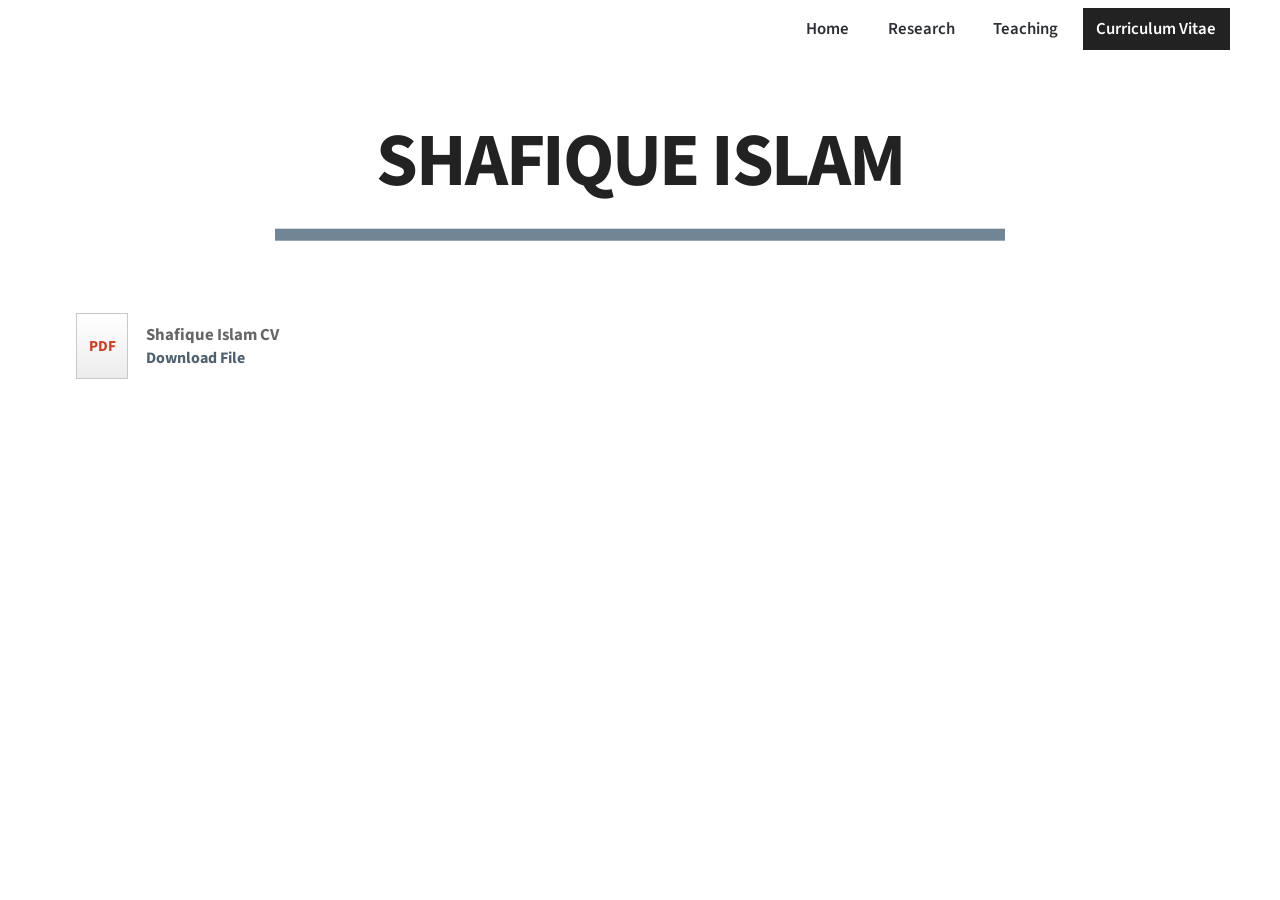
==== cv.html @ 47da01b8 "Restyle site with new homepage layout" ====
<!DOCTYPE html>
<html lang="en">
<head>
  <meta charset="UTF-8">
  <meta name="viewport" content="width=device-width, initial-scale=1.0">
  <title>Shafique Islam | CV</title>
  <meta
    name="description"
    content="Curriculum vitae of Shafique Islam."
  >
  <link rel="preconnect" href="https://fonts.googleapis.com">
  <link rel="preconnect" href="https://fonts.gstatic.com" crossorigin>
  <link
    href="https://fonts.googleapis.com/css2?family=Libre+Baskerville:wght@400;700&family=Source+Sans+3:wght@400;600;700&display=swap"
    rel="stylesheet"
  >
  <link rel="stylesheet" href="styles.css">
</head>
<body>
  <header class="masthead">
    <div class="masthead-inner">
      <nav class="top-nav" aria-label="Primary">
        <a href="index.html">Home</a>
        <a href="research.html">Research</a>
        <a href="teaching.html">Teaching</a>
        <a class="is-active" href="cv.html">Curriculum Vitae</a>
      </nav>
      <div class="hero-title hero-title-small">
        <p class="site-wordmark">Shafique Islam</p>
        <h1>Shafique Islam</h1>
        <div class="hero-rule"></div>
      </div>
    </div>
  </header>

  <div class="page-shell">
    <main class="site-main">
      <section class="panel cv-panel">
        <div class="cv-download">
          <div class="pdf-icon" aria-hidden="true">PDF</div>
          <div>
            <p class="cv-title">Shafique Islam CV</p>
            <a class="cv-link" href="Shafique_Islam_CV.pdf" target="_blank" rel="noopener noreferrer">Download File</a>
          </div>
        </div>
      </section>
    </main>
  </div>
</body>
</html>
---- styles.css ----
:root {
  --ink: #202225;
  --muted: #4e5868;
  --line: #d8dde5;
  --panel: #6f8393;
  --accent: #202225;
  --accent-soft: rgba(32, 34, 37, 0.08);
}

* {
  box-sizing: border-box;
}

html {
  scroll-behavior: smooth;
}

body {
  margin: 0;
  color: var(--ink);
  font-family: "Source Sans 3", sans-serif;
  background: #ffffff;
}

a {
  color: #ffffff;
  text-decoration: none;
}

a:hover {
  text-decoration: underline;
}

.masthead {
  min-height: 300px;
  background: #ffffff;
  border-bottom: 0;
}

.masthead-inner,
.page-shell {
  width: min(1180px, calc(100% - 3rem));
  margin: 0 auto;
}

.masthead-inner {
  position: relative;
  min-height: 300px;
  padding: 0.8rem 0 0;
}

.hero-title {
  position: absolute;
  left: 50%;
  top: 58%;
  transform: translate(-50%, -50%);
  text-align: center;
}

.hero-title-small {
  top: 58%;
}

.masthead h1 {
  margin: 0;
  color: #222222;
  font-family: "Source Sans 3", sans-serif;
  font-size: clamp(3.2rem, 7vw, 4.7rem);
  font-weight: 700;
  letter-spacing: -0.03em;
  text-transform: uppercase;
}

.site-wordmark {
  position: absolute;
  left: -420px;
  top: -126px;
  margin: 0;
  color: #202225;
  font-size: 0.95rem;
  font-weight: 700;
}

.hero-rule {
  width: min(58vw, 730px);
  height: 12px;
  margin: 0.85rem auto 0;
  background: #718594;
}

.top-nav {
  position: absolute;
  top: 0.5rem;
  right: 0;
  display: flex;
  gap: 0.7rem;
  align-items: center;
}

.page-shell {
  padding-bottom: 3rem;
}

.top-nav a {
  color: #2b2f33;
  font-size: 1.05rem;
  font-weight: 600;
  text-decoration: none;
  padding: 0.55rem 0.85rem;
}

.top-nav a:hover,
.top-nav a.is-active {
  color: #ffffff;
  background: #222222;
  text-decoration: none;
}

.site-main {
  padding-top: 0;
}

.panel {
  padding: 1.75rem 1.65rem 2rem;
}

.narrow-panel {
  max-width: 1040px;
}

.home-panel {
  display: grid;
  grid-template-columns: 430px 1fr;
  gap: 2.1rem;
  align-items: start;
  background: var(--panel);
  border: 0;
}

.home-copy h2 {
  margin: 0 0 0.5rem;
  color: #ffffff;
  font-size: 4rem;
  font-weight: 700;
  text-transform: uppercase;
  line-height: 1;
}

.home-copy p,
.research-entry p,
.section-intro,
.intro-text p {
  margin: 0 0 0.85rem;
  color: #ffffff;
  font-size: 1.02rem;
  line-height: 1.45;
}

.welcome-copy {
  padding-top: 0.8rem;
}

.welcome-copy p {
  max-width: 690px;
  font-size: 0.98rem;
}

.welcome-copy p + p {
  margin-top: 1.35rem;
}

.home-photo img {
  width: 100%;
  max-width: 430px;
  display: block;
  border: 0;
}

.divider {
  margin: 1.6rem 0 1.3rem;
  border: 0;
  border-top: 1px solid #dddddd;
}

.section-heading {
  margin: 0 0 1rem;
  color: #444444;
  font-size: 1.2rem;
  font-weight: 700;
  text-decoration: none;
}

.paper-title {
  font-weight: 700;
}

.paper-status {
  font-weight: 700;
}

.paper-link,
.cv-link {
  color: #4f6170;
  font-weight: 700;
}

.research-entry {
  margin-bottom: 1.85rem;
}

.research-entry ul {
  margin: 0.35rem 0 0 1.4rem;
  color: #444444;
}

.research-entry li {
  margin-bottom: 0.45rem;
  line-height: 1.5;
}

.cv-panel {
  max-width: 1040px;
  padding-top: 0.8rem;
}

.cv-download {
  display: flex;
  align-items: center;
  gap: 1.1rem;
  max-width: 420px;
}

.pdf-icon {
  width: 52px;
  height: 66px;
  display: grid;
  place-items: center;
  border: 1px solid #c8c8c8;
  background: linear-gradient(180deg, #ffffff, #ececec);
  color: #cf3c1f;
  font-size: 0.95rem;
  font-weight: 700;
}

.cv-title {
  margin: 0;
  color: #666666;
  font-size: 1.05rem;
  font-weight: 700;
}

@media (max-width: 900px) {
  .masthead {
    min-height: 220px;
  }

  .masthead-inner {
    min-height: 220px;
  }

  .home-panel {
    grid-template-columns: 1fr;
  }

  .home-photo img {
    max-width: 100%;
  }
}

@media (max-width: 640px) {
  .masthead {
    min-height: 200px;
  }

  .masthead-inner {
    min-height: 200px;
  }

  .top-nav {
    position: static;
    justify-content: flex-end;
    flex-wrap: wrap;
    margin-bottom: 1rem;
  }

  .hero-title,
  .hero-title-small {
    position: static;
    transform: none;
    text-align: left;
    padding-top: 1rem;
  }

  .site-wordmark {
    position: static;
    margin-bottom: 0.8rem;
  }

  .hero-rule {
    margin-left: 0;
  }
}
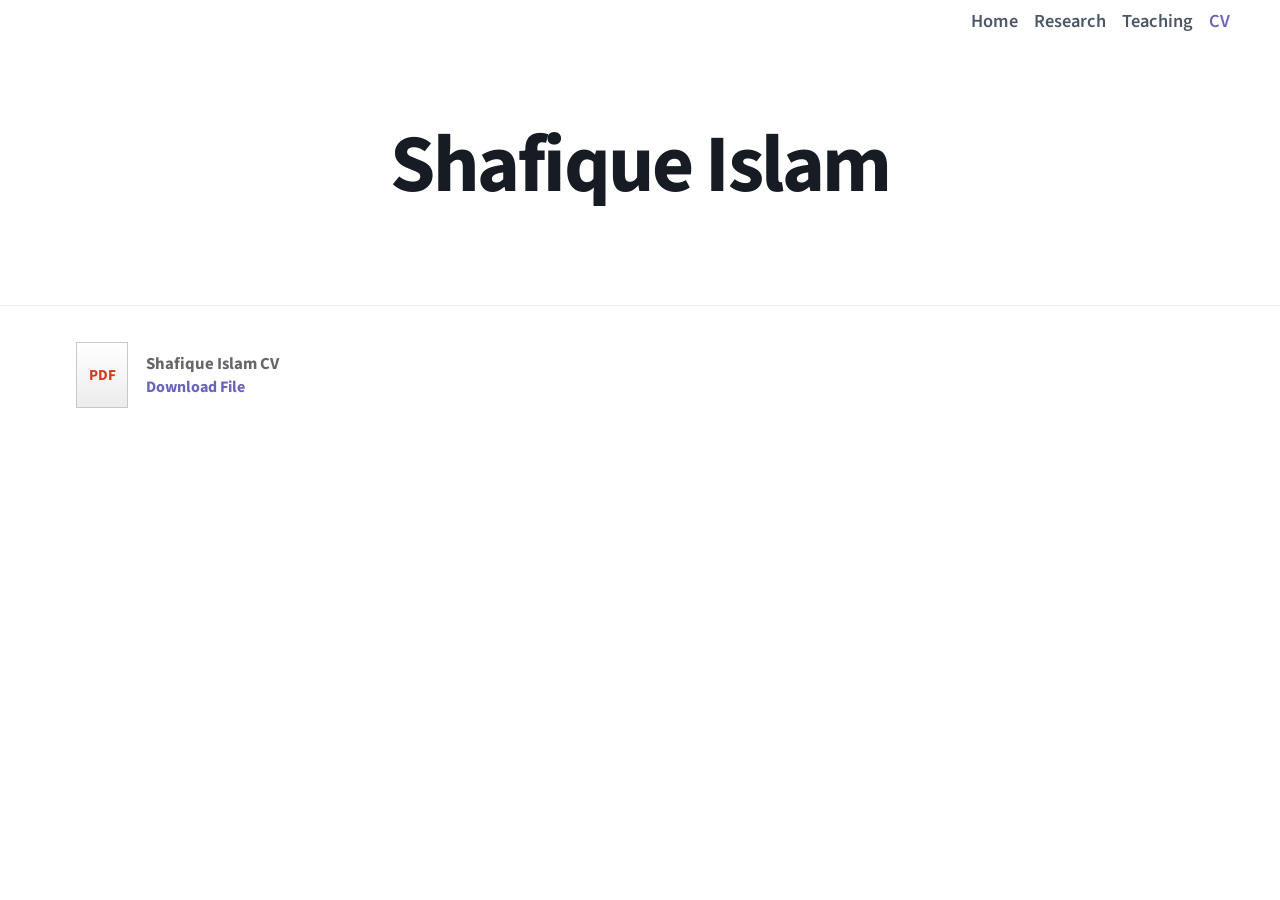
==== commit 0f79df76: "Refine homepage style" ====
--- a/cv.html
+++ b/cv.html
@@ -23,12 +23,10 @@
         <a href="index.html">Home</a>
         <a href="research.html">Research</a>
         <a href="teaching.html">Teaching</a>
-        <a class="is-active" href="cv.html">Curriculum Vitae</a>
+        <a class="is-active" href="cv.html">CV</a>
       </nav>
       <div class="hero-title hero-title-small">
-        <p class="site-wordmark">Shafique Islam</p>
         <h1>Shafique Islam</h1>
-        <div class="hero-rule"></div>
       </div>
     </div>
   </header>
--- a/styles.css
+++ b/styles.css
@@ -1,10 +1,10 @@
 :root {
-  --ink: #202225;
+  --ink: #1f2530;
   --muted: #4e5868;
   --line: #d8dde5;
-  --panel: #6f8393;
-  --accent: #202225;
-  --accent-soft: rgba(32, 34, 37, 0.08);
+  --panel: #eef4f4;
+  --accent: #6a63b6;
+  --accent-soft: rgba(106, 99, 182, 0.14);
 }
 
 * {
@@ -23,7 +23,7 @@
 }
 
 a {
-  color: #ffffff;
+  color: var(--accent);
   text-decoration: none;
 }
 
@@ -32,9 +32,9 @@
 }
 
 .masthead {
-  min-height: 300px;
+  min-height: 305px;
   background: #ffffff;
-  border-bottom: 0;
+  border-bottom: 1px solid #e7ecf0;
 }
 
 .masthead-inner,
@@ -45,47 +45,29 @@
 
 .masthead-inner {
   position: relative;
-  min-height: 300px;
+  min-height: 305px;
   padding: 0.8rem 0 0;
 }
 
 .hero-title {
   position: absolute;
   left: 50%;
-  top: 58%;
+  top: 48%;
   transform: translate(-50%, -50%);
   text-align: center;
 }
 
 .hero-title-small {
-  top: 58%;
+  top: 54%;
 }
 
 .masthead h1 {
   margin: 0;
-  color: #222222;
+  color: #171b23;
   font-family: "Source Sans 3", sans-serif;
-  font-size: clamp(3.2rem, 7vw, 4.7rem);
+  font-size: clamp(3.4rem, 7vw, 5.1rem);
   font-weight: 700;
   letter-spacing: -0.03em;
-  text-transform: uppercase;
-}
-
-.site-wordmark {
-  position: absolute;
-  left: -420px;
-  top: -126px;
-  margin: 0;
-  color: #202225;
-  font-size: 0.95rem;
-  font-weight: 700;
-}
-
-.hero-rule {
-  width: min(58vw, 730px);
-  height: 12px;
-  margin: 0.85rem auto 0;
-  background: #718594;
 }
 
 .top-nav {
@@ -93,7 +75,7 @@
   top: 0.5rem;
   right: 0;
   display: flex;
-  gap: 0.7rem;
+  gap: 1rem;
   align-items: center;
 }
 
@@ -102,26 +84,24 @@
 }
 
 .top-nav a {
-  color: #2b2f33;
-  font-size: 1.05rem;
+  color: #4d5667;
+  font-size: 1.15rem;
   font-weight: 600;
   text-decoration: none;
-  padding: 0.55rem 0.85rem;
+  padding: 0;
 }
 
 .top-nav a:hover,
 .top-nav a.is-active {
-  color: #ffffff;
-  background: #222222;
-  text-decoration: none;
+  color: var(--accent);
 }
 
 .site-main {
-  padding-top: 0;
+  padding-top: 1.45rem;
 }
 
 .panel {
-  padding: 1.75rem 1.65rem 2rem;
+  padding: 1.9rem 1.65rem 2rem;
 }
 
 .narrow-panel {
@@ -130,20 +110,19 @@
 
 .home-panel {
   display: grid;
-  grid-template-columns: 430px 1fr;
-  gap: 2.1rem;
+  grid-template-columns: 360px 1fr;
+  gap: 2rem;
   align-items: start;
   background: var(--panel);
-  border: 0;
+  border: 1px solid #e4ebed;
 }
 
 .home-copy h2 {
   margin: 0 0 0.5rem;
-  color: #ffffff;
-  font-size: 4rem;
+  color: #3b4350;
+  font-size: 1.95rem;
   font-weight: 700;
   text-transform: uppercase;
-  line-height: 1;
 }
 
 .home-copy p,
@@ -151,29 +130,29 @@
 .section-intro,
 .intro-text p {
   margin: 0 0 0.85rem;
-  color: #ffffff;
-  font-size: 1.02rem;
-  line-height: 1.45;
+  color: #444444;
+  font-size: 1.05rem;
+  line-height: 1.55;
 }
 
 .welcome-copy {
-  padding-top: 0.8rem;
+  padding-top: 0;
 }
 
 .welcome-copy p {
-  max-width: 690px;
-  font-size: 0.98rem;
+  max-width: none;
+  font-size: 1.05rem;
 }
 
 .welcome-copy p + p {
-  margin-top: 1.35rem;
+  margin-top: 0;
 }
 
 .home-photo img {
   width: 100%;
-  max-width: 430px;
+  max-width: 370px;
   display: block;
-  border: 0;
+  border: 1px solid #d7d7d7;
 }
 
 .divider {
@@ -187,7 +166,7 @@
   color: #444444;
   font-size: 1.2rem;
   font-weight: 700;
-  text-decoration: none;
+  text-decoration: underline;
 }
 
 .paper-title {
@@ -200,7 +179,7 @@
 
 .paper-link,
 .cv-link {
-  color: #4f6170;
+  color: var(--accent);
   font-weight: 700;
 }
 
@@ -251,11 +230,11 @@
 
 @media (max-width: 900px) {
   .masthead {
-    min-height: 220px;
+    min-height: 230px;
   }
 
   .masthead-inner {
-    min-height: 220px;
+    min-height: 230px;
   }
 
   .home-panel {
@@ -269,11 +248,11 @@
 
 @media (max-width: 640px) {
   .masthead {
-    min-height: 200px;
+    min-height: 190px;
   }
 
   .masthead-inner {
-    min-height: 200px;
+    min-height: 190px;
   }
 
   .top-nav {
@@ -290,13 +269,131 @@
     text-align: left;
     padding-top: 1rem;
   }
-
-  .site-wordmark {
+}
+
+body.home-landing .masthead {
+  min-height: 300px;
+  border-bottom: 0;
+}
+
+body.home-landing .masthead-inner {
+  min-height: 300px;
+}
+
+body.home-landing .top-nav {
+  gap: 0.7rem;
+}
+
+body.home-landing .top-nav a {
+  color: #2b2f33;
+  font-size: 1.05rem;
+  padding: 0.55rem 0.85rem;
+}
+
+body.home-landing .top-nav a:hover,
+body.home-landing .top-nav a.is-active {
+  color: #ffffff;
+  background: #222222;
+  text-decoration: none;
+}
+
+body.home-landing .hero-title {
+  top: 58%;
+}
+
+body.home-landing .masthead h1 {
+  color: #222222;
+  font-size: clamp(3.2rem, 7vw, 4.7rem);
+  text-transform: uppercase;
+}
+
+body.home-landing .site-wordmark {
+  position: absolute;
+  left: -420px;
+  top: -126px;
+  margin: 0;
+  color: #202225;
+  font-size: 0.95rem;
+  font-weight: 700;
+}
+
+body.home-landing .hero-rule {
+  width: min(58vw, 730px);
+  height: 12px;
+  margin: 0.85rem auto 0;
+  background: #718594;
+}
+
+body.home-landing .site-main {
+  padding-top: 0;
+}
+
+body.home-landing .panel {
+  padding: 1.75rem 1.65rem 2rem;
+}
+
+body.home-landing .home-panel {
+  grid-template-columns: 430px 1fr;
+  gap: 2.1rem;
+  background: #6f8393;
+  border: 0;
+}
+
+body.home-landing .home-copy h2 {
+  color: #ffffff;
+  font-size: 4rem;
+  line-height: 1;
+}
+
+body.home-landing .home-copy p {
+  color: #ffffff;
+  font-size: 1.02rem;
+  line-height: 1.45;
+}
+
+body.home-landing .welcome-copy {
+  padding-top: 0.8rem;
+}
+
+body.home-landing .welcome-copy p {
+  max-width: 690px;
+  font-size: 0.98rem;
+}
+
+body.home-landing .welcome-copy p + p {
+  margin-top: 1.35rem;
+}
+
+body.home-landing .home-photo img {
+  max-width: 430px;
+  border: 0;
+}
+
+@media (max-width: 900px) {
+  body.home-landing .masthead {
+    min-height: 220px;
+  }
+
+  body.home-landing .masthead-inner {
+    min-height: 220px;
+  }
+}
+
+@media (max-width: 640px) {
+  body.home-landing .masthead {
+    min-height: 200px;
+  }
+
+  body.home-landing .masthead-inner {
+    min-height: 200px;
+  }
+
+  body.home-landing .site-wordmark {
     position: static;
     margin-bottom: 0.8rem;
   }
 
-  .hero-rule {
+  body.home-landing .hero-rule {
     margin-left: 0;
   }
 }
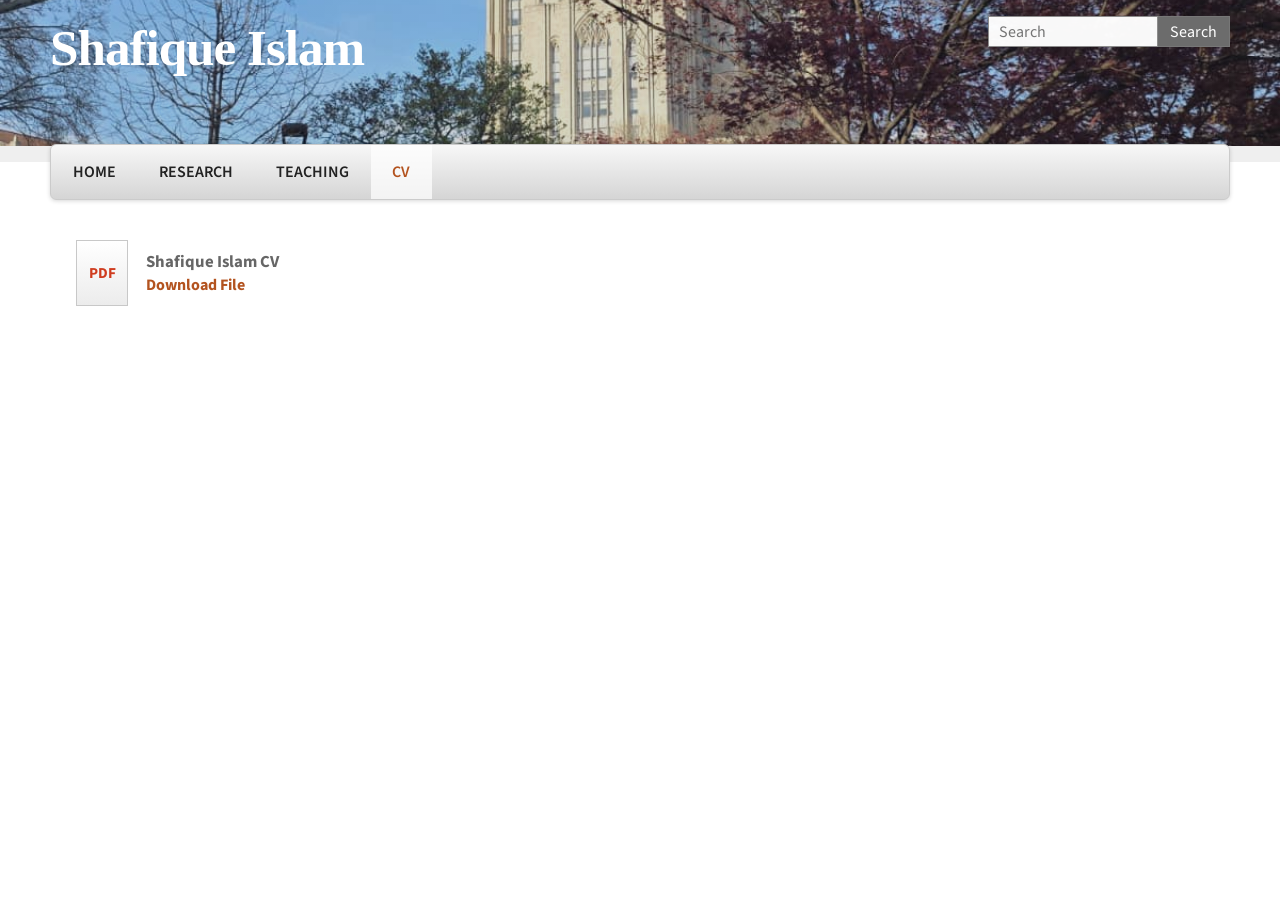
==== commit f9ccbca9: "Use shared cover banner and tab header" ====
--- a/cv.html
+++ b/cv.html
@@ -19,19 +19,22 @@
 <body>
   <header class="masthead">
     <div class="masthead-inner">
-      <nav class="top-nav" aria-label="Primary">
-        <a href="index.html">Home</a>
-        <a href="research.html">Research</a>
-        <a href="teaching.html">Teaching</a>
-        <a class="is-active" href="cv.html">CV</a>
-      </nav>
-      <div class="hero-title hero-title-small">
-        <h1>Shafique Islam</h1>
-      </div>
+      <h1>Shafique Islam</h1>
+      <form class="search-shell" action="research.html">
+        <input type="search" name="q" placeholder="Search">
+        <button type="submit" aria-label="Search">Search</button>
+      </form>
     </div>
   </header>
 
   <div class="page-shell">
+    <nav class="tabs" aria-label="Primary">
+      <a href="index.html">Home</a>
+      <a href="research.html">Research</a>
+      <a href="teaching.html">Teaching</a>
+      <a class="is-active" href="cv.html">CV</a>
+    </nav>
+
     <main class="site-main">
       <section class="panel cv-panel">
         <div class="cv-download">
--- a/styles.css
+++ b/styles.css
@@ -3,8 +3,7 @@
   --muted: #4e5868;
   --line: #d8dde5;
   --panel: #eef4f4;
-  --accent: #6a63b6;
-  --accent-soft: rgba(106, 99, 182, 0.14);
+  --accent: #b3531f;
 }
 
 * {
@@ -32,9 +31,11 @@
 }
 
 .masthead {
-  min-height: 305px;
-  background: #ffffff;
-  border-bottom: 1px solid #e7ecf0;
+  min-height: 146px;
+  background:
+    linear-gradient(rgba(70, 75, 96, 0.22), rgba(70, 75, 96, 0.22)),
+    url("cover%20Photo.jpeg") center/cover no-repeat;
+  border-bottom: 16px solid #efefef;
 }
 
 .masthead-inner,
@@ -44,60 +45,84 @@
 }
 
 .masthead-inner {
-  position: relative;
-  min-height: 305px;
-  padding: 0.8rem 0 0;
-}
-
-.hero-title {
-  position: absolute;
-  left: 50%;
-  top: 48%;
-  transform: translate(-50%, -50%);
-  text-align: center;
-}
-
-.hero-title-small {
-  top: 54%;
+  display: flex;
+  justify-content: space-between;
+  align-items: flex-start;
+  gap: 1.5rem;
+  min-height: 146px;
+  padding: 1rem 0 0;
 }
 
 .masthead h1 {
   margin: 0;
-  color: #171b23;
-  font-family: "Source Sans 3", sans-serif;
-  font-size: clamp(3.4rem, 7vw, 5.1rem);
-  font-weight: 700;
-  letter-spacing: -0.03em;
-}
-
-.top-nav {
-  position: absolute;
-  top: 0.5rem;
-  right: 0;
-  display: flex;
-  gap: 1rem;
+  color: #ffffff;
+  font-family: "Libre Baskerville", serif;
+  font-size: clamp(2.35rem, 5vw, 3.2rem);
+  font-weight: 700;
+  letter-spacing: -0.02em;
+  padding-top: 0.15rem;
+}
+
+.search-shell {
+  display: flex;
   align-items: center;
+  gap: 0;
+}
+
+.search-shell input {
+  width: 170px;
+  height: 31px;
+  padding: 0 10px;
+  border: 1px solid #8c8c8c;
+  background: rgba(255, 255, 255, 0.97);
+  font: inherit;
+}
+
+.search-shell button {
+  height: 31px;
+  padding: 0 12px;
+  border: 1px solid #777777;
+  border-left: 0;
+  background: #6c6c6c;
+  color: #ffffff;
+  font: inherit;
+  cursor: pointer;
 }
 
 .page-shell {
   padding-bottom: 3rem;
 }
 
-.top-nav a {
-  color: #4d5667;
-  font-size: 1.15rem;
+.tabs {
+  display: flex;
+  flex-wrap: wrap;
+  margin-top: -18px;
+  overflow: hidden;
+  border: 1px solid #cbcbcb;
+  border-radius: 6px;
+  background: linear-gradient(180deg, #f7f7f7, #d5d5d5);
+  box-shadow: 0 1px 4px rgba(0, 0, 0, 0.16);
+}
+
+.tabs a {
+  display: inline-block;
+  padding: 1rem 1.35rem;
+  color: #222222;
+  font-size: 1rem;
   font-weight: 600;
+  text-transform: uppercase;
   text-decoration: none;
-  padding: 0;
-}
-
-.top-nav a:hover,
-.top-nav a.is-active {
+}
+
+.tabs a:hover,
+.tabs a.is-active {
+  background: rgba(255, 255, 255, 0.72);
   color: var(--accent);
+  text-decoration: none;
 }
 
 .site-main {
-  padding-top: 1.45rem;
+  padding-top: 1.7rem;
 }
 
 .panel {
@@ -135,17 +160,8 @@
   line-height: 1.55;
 }
 
-.welcome-copy {
-  padding-top: 0;
-}
-
 .welcome-copy p {
   max-width: none;
-  font-size: 1.05rem;
-}
-
-.welcome-copy p + p {
-  margin-top: 0;
 }
 
 .home-photo img {
@@ -170,10 +186,12 @@
 }
 
 .paper-title {
+  color: #222222;
   font-weight: 700;
 }
 
 .paper-status {
+  color: #444444;
   font-weight: 700;
 }
 
@@ -185,6 +203,12 @@
 
 .research-entry {
   margin-bottom: 1.85rem;
+}
+
+.research-entry p,
+.research-entry span,
+.research-entry em {
+  color: #444444;
 }
 
 .research-entry ul {
@@ -230,11 +254,13 @@
 
 @media (max-width: 900px) {
   .masthead {
-    min-height: 230px;
+    min-height: 140px;
   }
 
   .masthead-inner {
-    min-height: 230px;
+    min-height: 140px;
+    flex-direction: column;
+    align-items: flex-start;
   }
 
   .home-panel {
@@ -248,152 +274,15 @@
 
 @media (max-width: 640px) {
   .masthead {
-    min-height: 190px;
+    min-height: 130px;
   }
 
   .masthead-inner {
-    min-height: 190px;
-  }
-
-  .top-nav {
-    position: static;
-    justify-content: flex-end;
-    flex-wrap: wrap;
-    margin-bottom: 1rem;
-  }
-
-  .hero-title,
-  .hero-title-small {
-    position: static;
-    transform: none;
-    text-align: left;
-    padding-top: 1rem;
-  }
-}
-
-body.home-landing .masthead {
-  min-height: 300px;
-  border-bottom: 0;
-}
-
-body.home-landing .masthead-inner {
-  min-height: 300px;
-}
-
-body.home-landing .top-nav {
-  gap: 0.7rem;
-}
-
-body.home-landing .top-nav a {
-  color: #2b2f33;
-  font-size: 1.05rem;
-  padding: 0.55rem 0.85rem;
-}
-
-body.home-landing .top-nav a:hover,
-body.home-landing .top-nav a.is-active {
-  color: #ffffff;
-  background: #222222;
-  text-decoration: none;
-}
-
-body.home-landing .hero-title {
-  top: 58%;
-}
-
-body.home-landing .masthead h1 {
-  color: #222222;
-  font-size: clamp(3.2rem, 7vw, 4.7rem);
-  text-transform: uppercase;
-}
-
-body.home-landing .site-wordmark {
-  position: absolute;
-  left: -420px;
-  top: -126px;
-  margin: 0;
-  color: #202225;
-  font-size: 0.95rem;
-  font-weight: 700;
-}
-
-body.home-landing .hero-rule {
-  width: min(58vw, 730px);
-  height: 12px;
-  margin: 0.85rem auto 0;
-  background: #718594;
-}
-
-body.home-landing .site-main {
-  padding-top: 0;
-}
-
-body.home-landing .panel {
-  padding: 1.75rem 1.65rem 2rem;
-}
-
-body.home-landing .home-panel {
-  grid-template-columns: 430px 1fr;
-  gap: 2.1rem;
-  background: #6f8393;
-  border: 0;
-}
-
-body.home-landing .home-copy h2 {
-  color: #ffffff;
-  font-size: 4rem;
-  line-height: 1;
-}
-
-body.home-landing .home-copy p {
-  color: #ffffff;
-  font-size: 1.02rem;
-  line-height: 1.45;
-}
-
-body.home-landing .welcome-copy {
-  padding-top: 0.8rem;
-}
-
-body.home-landing .welcome-copy p {
-  max-width: 690px;
-  font-size: 0.98rem;
-}
-
-body.home-landing .welcome-copy p + p {
-  margin-top: 1.35rem;
-}
-
-body.home-landing .home-photo img {
-  max-width: 430px;
-  border: 0;
-}
-
-@media (max-width: 900px) {
-  body.home-landing .masthead {
-    min-height: 220px;
-  }
-
-  body.home-landing .masthead-inner {
-    min-height: 220px;
-  }
-}
-
-@media (max-width: 640px) {
-  body.home-landing .masthead {
-    min-height: 200px;
-  }
-
-  body.home-landing .masthead-inner {
-    min-height: 200px;
-  }
-
-  body.home-landing .site-wordmark {
-    position: static;
-    margin-bottom: 0.8rem;
-  }
-
-  body.home-landing .hero-rule {
-    margin-left: 0;
-  }
-}
+    min-height: 130px;
+  }
+
+  .tabs a {
+    width: 100%;
+    border-top: 1px solid rgba(0, 0, 0, 0.08);
+  }
+}
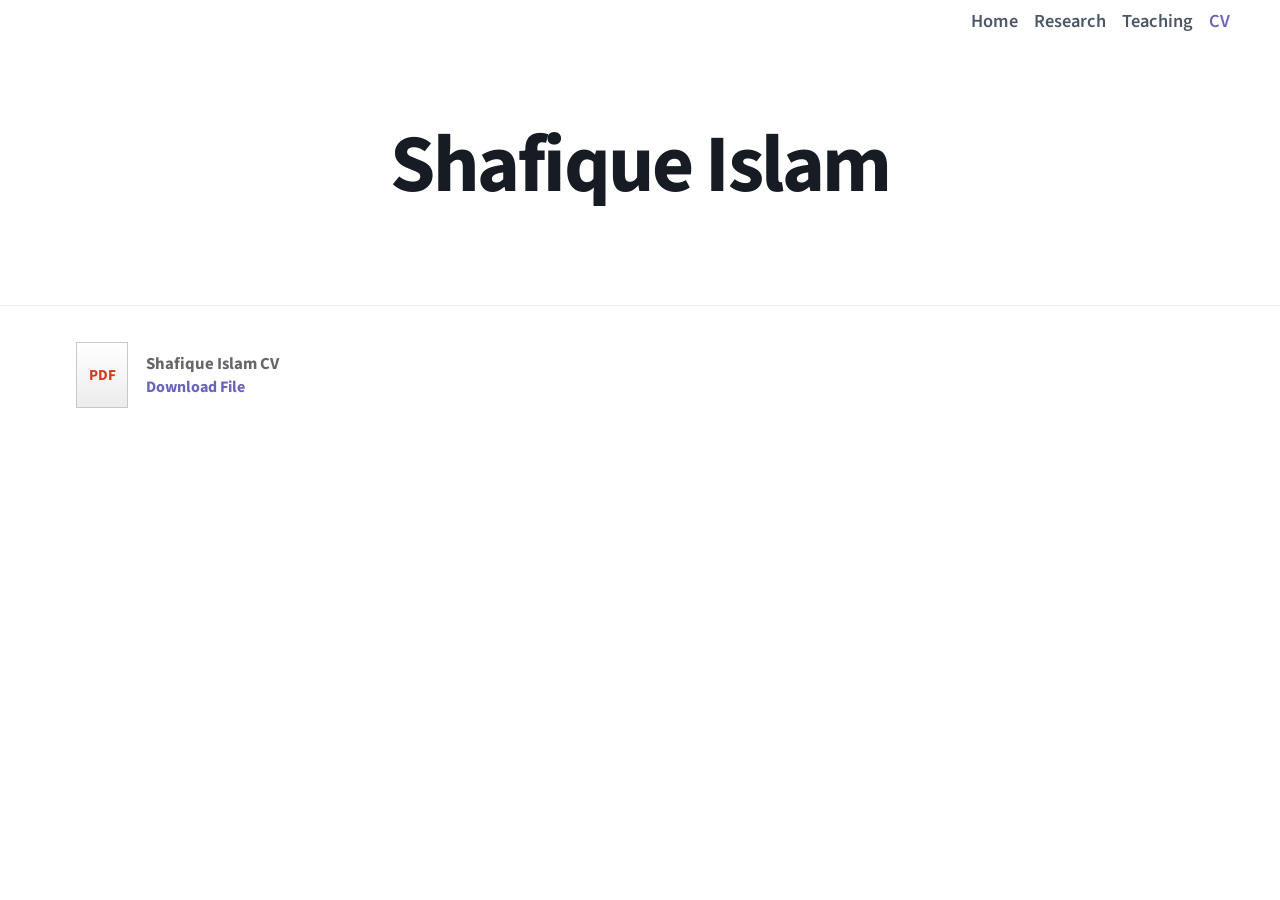
==== commit eb63e967: "Revert last header redesign" ====
--- a/cv.html
+++ b/cv.html
@@ -19,22 +19,19 @@
 <body>
   <header class="masthead">
     <div class="masthead-inner">
-      <h1>Shafique Islam</h1>
-      <form class="search-shell" action="research.html">
-        <input type="search" name="q" placeholder="Search">
-        <button type="submit" aria-label="Search">Search</button>
-      </form>
+      <nav class="top-nav" aria-label="Primary">
+        <a href="index.html">Home</a>
+        <a href="research.html">Research</a>
+        <a href="teaching.html">Teaching</a>
+        <a class="is-active" href="cv.html">CV</a>
+      </nav>
+      <div class="hero-title hero-title-small">
+        <h1>Shafique Islam</h1>
+      </div>
     </div>
   </header>
 
   <div class="page-shell">
-    <nav class="tabs" aria-label="Primary">
-      <a href="index.html">Home</a>
-      <a href="research.html">Research</a>
-      <a href="teaching.html">Teaching</a>
-      <a class="is-active" href="cv.html">CV</a>
-    </nav>
-
     <main class="site-main">
       <section class="panel cv-panel">
         <div class="cv-download">
--- a/styles.css
+++ b/styles.css
@@ -3,7 +3,8 @@
   --muted: #4e5868;
   --line: #d8dde5;
   --panel: #eef4f4;
-  --accent: #b3531f;
+  --accent: #6a63b6;
+  --accent-soft: rgba(106, 99, 182, 0.14);
 }
 
 * {
@@ -31,11 +32,9 @@
 }
 
 .masthead {
-  min-height: 146px;
-  background:
-    linear-gradient(rgba(70, 75, 96, 0.22), rgba(70, 75, 96, 0.22)),
-    url("cover%20Photo.jpeg") center/cover no-repeat;
-  border-bottom: 16px solid #efefef;
+  min-height: 305px;
+  background: #ffffff;
+  border-bottom: 1px solid #e7ecf0;
 }
 
 .masthead-inner,
@@ -45,84 +44,60 @@
 }
 
 .masthead-inner {
-  display: flex;
-  justify-content: space-between;
-  align-items: flex-start;
-  gap: 1.5rem;
-  min-height: 146px;
-  padding: 1rem 0 0;
+  position: relative;
+  min-height: 305px;
+  padding: 0.8rem 0 0;
+}
+
+.hero-title {
+  position: absolute;
+  left: 50%;
+  top: 48%;
+  transform: translate(-50%, -50%);
+  text-align: center;
+}
+
+.hero-title-small {
+  top: 54%;
 }
 
 .masthead h1 {
   margin: 0;
-  color: #ffffff;
-  font-family: "Libre Baskerville", serif;
-  font-size: clamp(2.35rem, 5vw, 3.2rem);
-  font-weight: 700;
-  letter-spacing: -0.02em;
-  padding-top: 0.15rem;
-}
-
-.search-shell {
+  color: #171b23;
+  font-family: "Source Sans 3", sans-serif;
+  font-size: clamp(3.4rem, 7vw, 5.1rem);
+  font-weight: 700;
+  letter-spacing: -0.03em;
+}
+
+.top-nav {
+  position: absolute;
+  top: 0.5rem;
+  right: 0;
   display: flex;
+  gap: 1rem;
   align-items: center;
-  gap: 0;
-}
-
-.search-shell input {
-  width: 170px;
-  height: 31px;
-  padding: 0 10px;
-  border: 1px solid #8c8c8c;
-  background: rgba(255, 255, 255, 0.97);
-  font: inherit;
-}
-
-.search-shell button {
-  height: 31px;
-  padding: 0 12px;
-  border: 1px solid #777777;
-  border-left: 0;
-  background: #6c6c6c;
-  color: #ffffff;
-  font: inherit;
-  cursor: pointer;
 }
 
 .page-shell {
   padding-bottom: 3rem;
 }
 
-.tabs {
-  display: flex;
-  flex-wrap: wrap;
-  margin-top: -18px;
-  overflow: hidden;
-  border: 1px solid #cbcbcb;
-  border-radius: 6px;
-  background: linear-gradient(180deg, #f7f7f7, #d5d5d5);
-  box-shadow: 0 1px 4px rgba(0, 0, 0, 0.16);
-}
-
-.tabs a {
-  display: inline-block;
-  padding: 1rem 1.35rem;
-  color: #222222;
-  font-size: 1rem;
+.top-nav a {
+  color: #4d5667;
+  font-size: 1.15rem;
   font-weight: 600;
-  text-transform: uppercase;
   text-decoration: none;
-}
-
-.tabs a:hover,
-.tabs a.is-active {
-  background: rgba(255, 255, 255, 0.72);
+  padding: 0;
+}
+
+.top-nav a:hover,
+.top-nav a.is-active {
   color: var(--accent);
-  text-decoration: none;
 }
 
 .site-main {
-  padding-top: 1.7rem;
+  padding-top: 1.45rem;
 }
 
 .panel {
@@ -160,8 +135,17 @@
   line-height: 1.55;
 }
 
+.welcome-copy {
+  padding-top: 0;
+}
+
 .welcome-copy p {
   max-width: none;
+  font-size: 1.05rem;
+}
+
+.welcome-copy p + p {
+  margin-top: 0;
 }
 
 .home-photo img {
@@ -254,13 +238,11 @@
 
 @media (max-width: 900px) {
   .masthead {
-    min-height: 140px;
+    min-height: 230px;
   }
 
   .masthead-inner {
-    min-height: 140px;
-    flex-direction: column;
-    align-items: flex-start;
+    min-height: 230px;
   }
 
   .home-panel {
@@ -274,15 +256,165 @@
 
 @media (max-width: 640px) {
   .masthead {
-    min-height: 130px;
+    min-height: 190px;
   }
 
   .masthead-inner {
-    min-height: 130px;
-  }
-
-  .tabs a {
-    width: 100%;
-    border-top: 1px solid rgba(0, 0, 0, 0.08);
-  }
-}
+    min-height: 190px;
+  }
+
+  .top-nav {
+    position: static;
+    justify-content: flex-end;
+    flex-wrap: wrap;
+    margin-bottom: 1rem;
+  }
+
+  .hero-title,
+  .hero-title-small {
+    position: static;
+    transform: none;
+    text-align: left;
+    padding-top: 1rem;
+  }
+}
+
+body.home-landing .masthead {
+  min-height: 300px;
+  border-bottom: 0;
+  background:
+    linear-gradient(rgba(19, 22, 28, 0.34), rgba(19, 22, 28, 0.34)),
+    url("WhatsApp%20Image%202026-04-16%20at%2015.22.54.jpeg") center/cover no-repeat;
+}
+
+body.home-landing .masthead-inner {
+  min-height: 300px;
+}
+
+body.home-landing .top-nav {
+  gap: 0.7rem;
+}
+
+body.home-landing .top-nav a {
+  color: #2b2f33;
+  font-size: 1.05rem;
+  padding: 0.55rem 0.85rem;
+}
+
+body.home-landing .top-nav a:hover,
+body.home-landing .top-nav a.is-active {
+  color: #ffffff;
+  background: #222222;
+  text-decoration: none;
+}
+
+body.home-landing .hero-title {
+  top: 58%;
+}
+
+body.home-landing .masthead h1 {
+  color: #222222;
+  font-size: clamp(3.2rem, 7vw, 4.7rem);
+  text-transform: uppercase;
+}
+
+body.home-landing .site-wordmark {
+  position: absolute;
+  left: -420px;
+  top: -126px;
+  margin: 0;
+  color: #202225;
+  font-size: 0.95rem;
+  font-weight: 700;
+}
+
+body.home-landing .hero-rule {
+  width: min(58vw, 730px);
+  height: 6px;
+  margin: 0.85rem auto 0;
+  background: rgba(157, 214, 255, 0.95);
+  border-radius: 999px;
+}
+
+body.home-landing .site-main {
+  padding-top: 0;
+}
+
+body.home-landing .panel {
+  padding: 1.75rem 1.65rem 2rem;
+}
+
+body.home-landing .home-panel {
+  grid-template-columns: 430px 1fr;
+  gap: 2.1rem;
+  background: #6f8393;
+  border: 0;
+}
+
+body.home-landing .home-copy h2 {
+  color: #ffffff;
+  font-size: 4rem;
+  line-height: 1;
+}
+
+body.home-landing .home-copy p {
+  color: #ffffff;
+  font-size: 1.02rem;
+  line-height: 1.45;
+}
+
+body.home-landing .welcome-copy a {
+  color: #c7a6ff;
+  font-weight: 700;
+}
+
+body.home-landing .welcome-copy a:hover {
+  color: #f0c6ff;
+}
+
+body.home-landing .welcome-copy {
+  padding-top: 0.8rem;
+}
+
+body.home-landing .welcome-copy p {
+  max-width: 690px;
+  font-size: 0.98rem;
+}
+
+body.home-landing .welcome-copy p + p {
+  margin-top: 1.35rem;
+}
+
+body.home-landing .home-photo img {
+  max-width: 430px;
+  border: 0;
+}
+
+@media (max-width: 900px) {
+  body.home-landing .masthead {
+    min-height: 220px;
+  }
+
+  body.home-landing .masthead-inner {
+    min-height: 220px;
+  }
+}
+
+@media (max-width: 640px) {
+  body.home-landing .masthead {
+    min-height: 200px;
+  }
+
+  body.home-landing .masthead-inner {
+    min-height: 200px;
+  }
+
+  body.home-landing .site-wordmark {
+    position: static;
+    margin-bottom: 0.8rem;
+  }
+
+  body.home-landing .hero-rule {
+    margin-left: 0;
+  }
+}
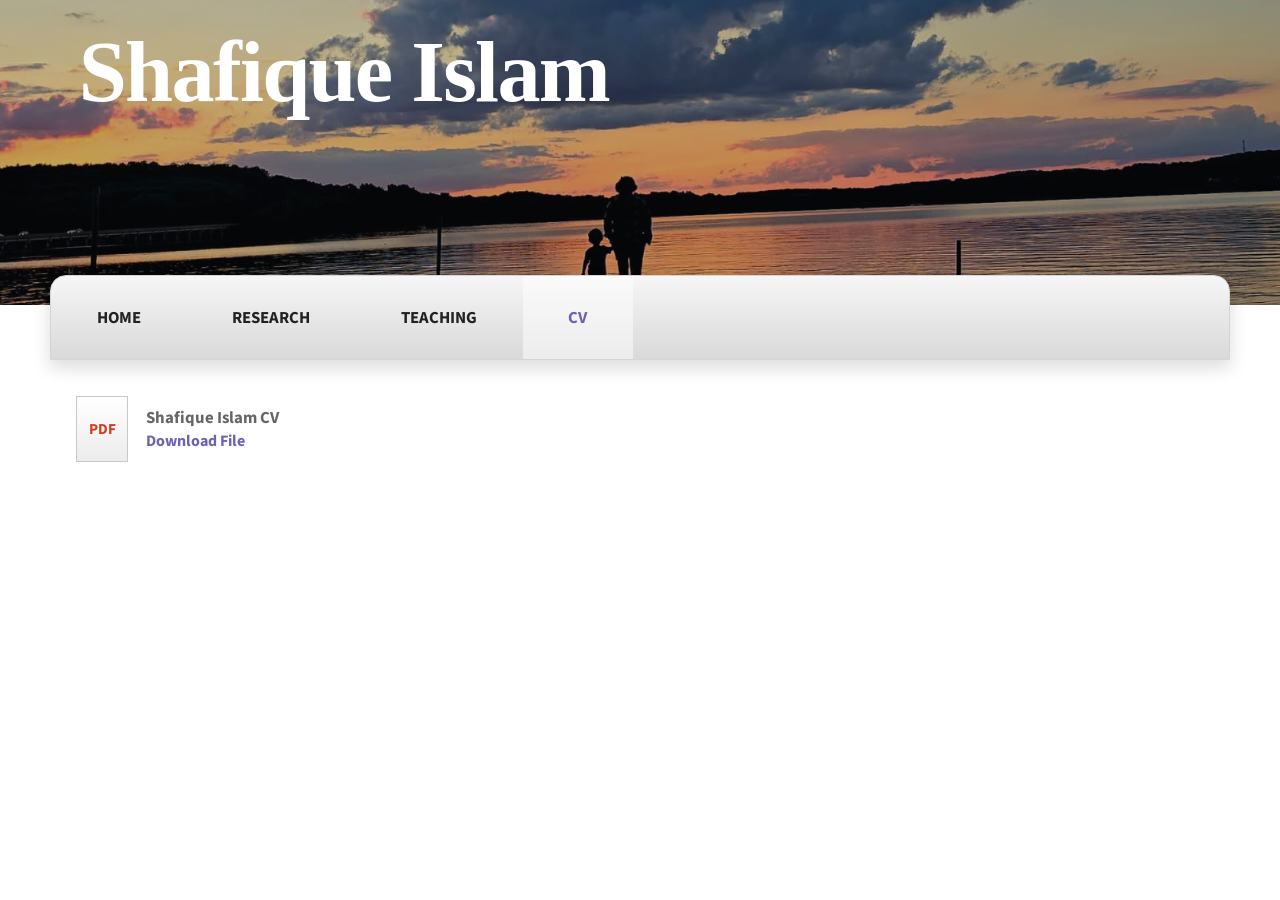
==== commit d6cdf0ff: "Make all pages match shared banner layout" ====
--- a/cv.html
+++ b/cv.html
@@ -16,22 +16,21 @@
   >
   <link rel="stylesheet" href="styles.css">
 </head>
-<body>
+<body class="site-banner-layout">
   <header class="masthead">
     <div class="masthead-inner">
-      <nav class="top-nav" aria-label="Primary">
-        <a href="index.html">Home</a>
-        <a href="research.html">Research</a>
-        <a href="teaching.html">Teaching</a>
-        <a class="is-active" href="cv.html">CV</a>
-      </nav>
-      <div class="hero-title hero-title-small">
-        <h1>Shafique Islam</h1>
-      </div>
+      <h1>Shafique Islam</h1>
     </div>
   </header>
 
   <div class="page-shell">
+    <nav class="tabs" aria-label="Primary">
+      <a href="index.html">Home</a>
+      <a href="research.html">Research</a>
+      <a href="teaching.html">Teaching</a>
+      <a class="is-active" href="cv.html">CV</a>
+    </nav>
+
     <main class="site-main">
       <section class="panel cv-panel">
         <div class="cv-download">
--- a/styles.css
+++ b/styles.css
@@ -33,8 +33,10 @@
 
 .masthead {
   min-height: 305px;
-  background: #ffffff;
-  border-bottom: 1px solid #e7ecf0;
+  background:
+    linear-gradient(rgba(19, 22, 28, 0.26), rgba(19, 22, 28, 0.26)),
+    url("WhatsApp%20Image%202026-04-16%20at%2015.22.54.jpeg") center/cover no-repeat;
+  border-bottom: 0;
 }
 
 .masthead-inner,
@@ -44,56 +46,52 @@
 }
 
 .masthead-inner {
-  position: relative;
   min-height: 305px;
-  padding: 0.8rem 0 0;
-}
-
-.hero-title {
-  position: absolute;
-  left: 50%;
-  top: 48%;
-  transform: translate(-50%, -50%);
-  text-align: center;
-}
-
-.hero-title-small {
-  top: 54%;
+  display: flex;
+  align-items: flex-start;
+  padding: 1.35rem 0 0;
 }
 
 .masthead h1 {
   margin: 0;
-  color: #171b23;
-  font-family: "Source Sans 3", sans-serif;
-  font-size: clamp(3.4rem, 7vw, 5.1rem);
-  font-weight: 700;
-  letter-spacing: -0.03em;
-}
-
-.top-nav {
-  position: absolute;
-  top: 0.5rem;
-  right: 0;
-  display: flex;
-  gap: 1rem;
-  align-items: center;
+  color: #ffffff;
+  font-family: "Libre Baskerville", serif;
+  font-size: clamp(3.5rem, 8vw, 5.4rem);
+  font-weight: 700;
+  letter-spacing: -0.02em;
+  padding-left: 1.8rem;
 }
 
 .page-shell {
   padding-bottom: 3rem;
 }
 
-.top-nav a {
-  color: #4d5667;
-  font-size: 1.15rem;
-  font-weight: 600;
+.tabs {
+  display: flex;
+  flex-wrap: wrap;
+  margin-top: -30px;
+  overflow: hidden;
+  border: 1px solid #d5d5d5;
+  border-radius: 16px 16px 0 0;
+  background: linear-gradient(180deg, #f6f6f6, #d9d9d9);
+  box-shadow: 0 8px 18px rgba(0, 0, 0, 0.14);
+}
+
+.tabs a {
+  display: inline-block;
+  padding: 1.85rem 2.85rem;
+  color: #222222;
+  font-size: 1.05rem;
+  font-weight: 700;
+  text-transform: uppercase;
   text-decoration: none;
-  padding: 0;
-}
-
-.top-nav a:hover,
-.top-nav a.is-active {
+}
+
+.tabs a:hover,
+.tabs a.is-active {
   color: var(--accent);
+  background: rgba(255, 255, 255, 0.52);
+  text-decoration: none;
 }
 
 .site-main {
@@ -110,19 +108,20 @@
 
 .home-panel {
   display: grid;
-  grid-template-columns: 360px 1fr;
-  gap: 2rem;
+  grid-template-columns: 430px 1fr;
+  gap: 2.1rem;
   align-items: start;
-  background: var(--panel);
-  border: 1px solid #e4ebed;
+  background: #6f8393;
+  border: 0;
 }
 
 .home-copy h2 {
   margin: 0 0 0.5rem;
-  color: #3b4350;
-  font-size: 1.95rem;
+  color: #ffffff;
+  font-size: 4rem;
   font-weight: 700;
   text-transform: uppercase;
+  line-height: 1;
 }
 
 .home-copy p,
@@ -136,23 +135,34 @@
 }
 
 .welcome-copy {
-  padding-top: 0;
+  padding-top: 0.8rem;
 }
 
 .welcome-copy p {
-  max-width: none;
-  font-size: 1.05rem;
+  max-width: 690px;
+  color: #ffffff;
+  font-size: 0.98rem;
+  line-height: 1.45;
 }
 
 .welcome-copy p + p {
-  margin-top: 0;
+  margin-top: 1.35rem;
+}
+
+.welcome-copy a {
+  color: #c7a6ff;
+  font-weight: 700;
+}
+
+.welcome-copy a:hover {
+  color: #f0c6ff;
 }
 
 .home-photo img {
   width: 100%;
-  max-width: 370px;
+  max-width: 430px;
   display: block;
-  border: 1px solid #d7d7d7;
+  border: 0;
 }
 
 .divider {
@@ -238,11 +248,11 @@
 
 @media (max-width: 900px) {
   .masthead {
-    min-height: 230px;
+    min-height: 220px;
   }
 
   .masthead-inner {
-    min-height: 230px;
+    min-height: 220px;
   }
 
   .home-panel {
@@ -256,165 +266,21 @@
 
 @media (max-width: 640px) {
   .masthead {
-    min-height: 190px;
+    min-height: 200px;
   }
 
   .masthead-inner {
-    min-height: 190px;
-  }
-
-  .top-nav {
-    position: static;
-    justify-content: flex-end;
-    flex-wrap: wrap;
-    margin-bottom: 1rem;
-  }
-
-  .hero-title,
-  .hero-title-small {
-    position: static;
-    transform: none;
-    text-align: left;
+    min-height: 200px;
     padding-top: 1rem;
   }
-}
-
-body.home-landing .masthead {
-  min-height: 300px;
-  border-bottom: 0;
-  background:
-    linear-gradient(rgba(19, 22, 28, 0.34), rgba(19, 22, 28, 0.34)),
-    url("WhatsApp%20Image%202026-04-16%20at%2015.22.54.jpeg") center/cover no-repeat;
-}
-
-body.home-landing .masthead-inner {
-  min-height: 300px;
-}
-
-body.home-landing .top-nav {
-  gap: 0.7rem;
-}
-
-body.home-landing .top-nav a {
-  color: #2b2f33;
-  font-size: 1.05rem;
-  padding: 0.55rem 0.85rem;
-}
-
-body.home-landing .top-nav a:hover,
-body.home-landing .top-nav a.is-active {
-  color: #ffffff;
-  background: #222222;
-  text-decoration: none;
-}
-
-body.home-landing .hero-title {
-  top: 58%;
-}
-
-body.home-landing .masthead h1 {
-  color: #222222;
-  font-size: clamp(3.2rem, 7vw, 4.7rem);
-  text-transform: uppercase;
-}
-
-body.home-landing .site-wordmark {
-  position: absolute;
-  left: -420px;
-  top: -126px;
-  margin: 0;
-  color: #202225;
-  font-size: 0.95rem;
-  font-weight: 700;
-}
-
-body.home-landing .hero-rule {
-  width: min(58vw, 730px);
-  height: 6px;
-  margin: 0.85rem auto 0;
-  background: rgba(157, 214, 255, 0.95);
-  border-radius: 999px;
-}
-
-body.home-landing .site-main {
-  padding-top: 0;
-}
-
-body.home-landing .panel {
-  padding: 1.75rem 1.65rem 2rem;
-}
-
-body.home-landing .home-panel {
-  grid-template-columns: 430px 1fr;
-  gap: 2.1rem;
-  background: #6f8393;
-  border: 0;
-}
-
-body.home-landing .home-copy h2 {
-  color: #ffffff;
-  font-size: 4rem;
-  line-height: 1;
-}
-
-body.home-landing .home-copy p {
-  color: #ffffff;
-  font-size: 1.02rem;
-  line-height: 1.45;
-}
-
-body.home-landing .welcome-copy a {
-  color: #c7a6ff;
-  font-weight: 700;
-}
-
-body.home-landing .welcome-copy a:hover {
-  color: #f0c6ff;
-}
-
-body.home-landing .welcome-copy {
-  padding-top: 0.8rem;
-}
-
-body.home-landing .welcome-copy p {
-  max-width: 690px;
-  font-size: 0.98rem;
-}
-
-body.home-landing .welcome-copy p + p {
-  margin-top: 1.35rem;
-}
-
-body.home-landing .home-photo img {
-  max-width: 430px;
-  border: 0;
-}
-
-@media (max-width: 900px) {
-  body.home-landing .masthead {
-    min-height: 220px;
-  }
-
-  body.home-landing .masthead-inner {
-    min-height: 220px;
-  }
-}
-
-@media (max-width: 640px) {
-  body.home-landing .masthead {
-    min-height: 200px;
-  }
-
-  body.home-landing .masthead-inner {
-    min-height: 200px;
-  }
-
-  body.home-landing .site-wordmark {
-    position: static;
-    margin-bottom: 0.8rem;
-  }
-
-  body.home-landing .hero-rule {
-    margin-left: 0;
-  }
-}
+
+  .masthead h1 {
+    font-size: clamp(2.3rem, 10vw, 3.2rem);
+    padding-left: 0;
+  }
+
+  .tabs a {
+    width: 100%;
+    border-top: 1px solid rgba(0, 0, 0, 0.08);
+  }
+}
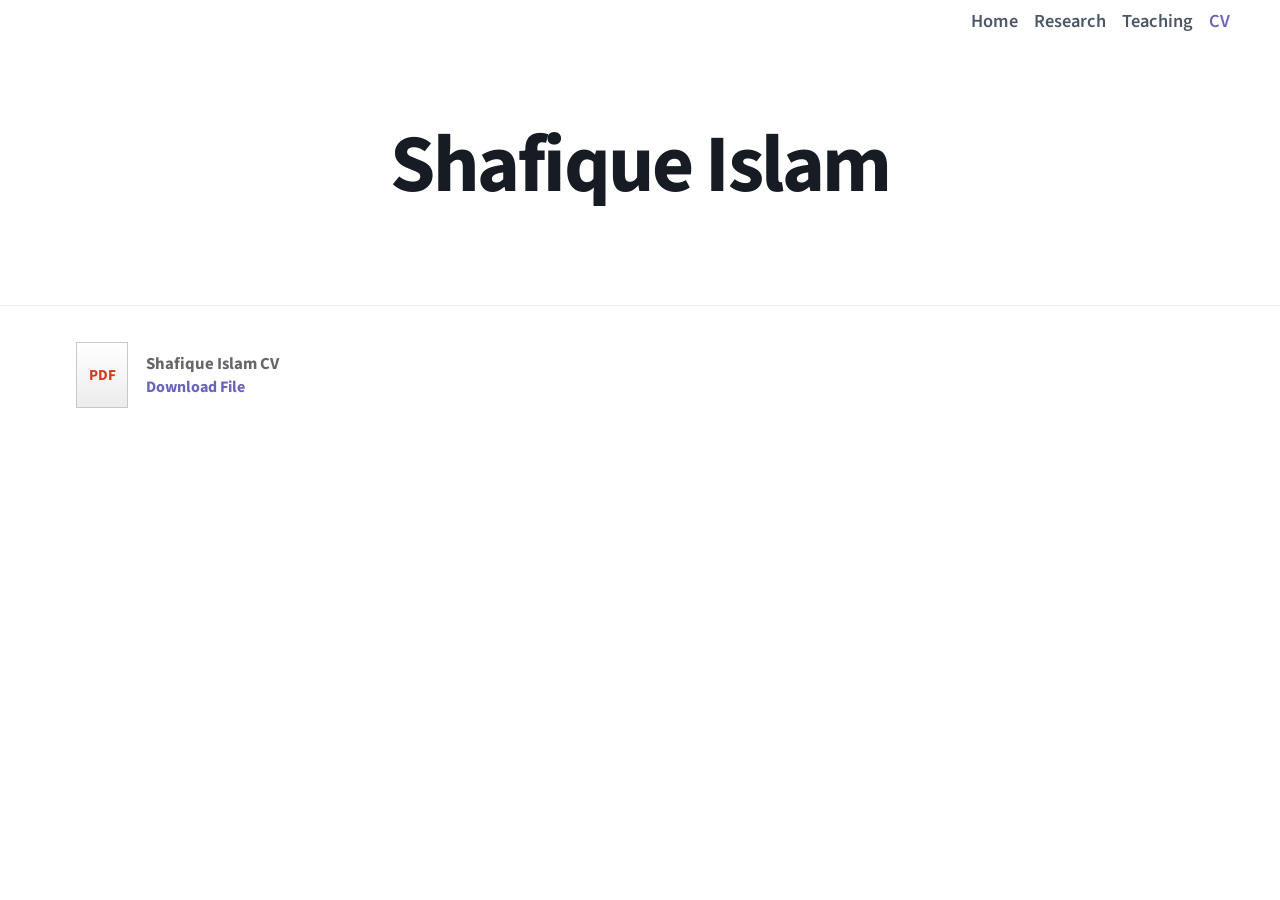
==== commit ab8e6d8b: "Restore previous site layout" ====
--- a/cv.html
+++ b/cv.html
@@ -16,21 +16,22 @@
   >
   <link rel="stylesheet" href="styles.css">
 </head>
-<body class="site-banner-layout">
+<body>
   <header class="masthead">
     <div class="masthead-inner">
-      <h1>Shafique Islam</h1>
+      <nav class="top-nav" aria-label="Primary">
+        <a href="index.html">Home</a>
+        <a href="research.html">Research</a>
+        <a href="teaching.html">Teaching</a>
+        <a class="is-active" href="cv.html">CV</a>
+      </nav>
+      <div class="hero-title hero-title-small">
+        <h1>Shafique Islam</h1>
+      </div>
     </div>
   </header>
 
   <div class="page-shell">
-    <nav class="tabs" aria-label="Primary">
-      <a href="index.html">Home</a>
-      <a href="research.html">Research</a>
-      <a href="teaching.html">Teaching</a>
-      <a class="is-active" href="cv.html">CV</a>
-    </nav>
-
     <main class="site-main">
       <section class="panel cv-panel">
         <div class="cv-download">
--- a/styles.css
+++ b/styles.css
@@ -33,10 +33,8 @@
 
 .masthead {
   min-height: 305px;
-  background:
-    linear-gradient(rgba(19, 22, 28, 0.26), rgba(19, 22, 28, 0.26)),
-    url("WhatsApp%20Image%202026-04-16%20at%2015.22.54.jpeg") center/cover no-repeat;
-  border-bottom: 0;
+  background: #ffffff;
+  border-bottom: 1px solid #e7ecf0;
 }
 
 .masthead-inner,
@@ -46,52 +44,56 @@
 }
 
 .masthead-inner {
+  position: relative;
   min-height: 305px;
-  display: flex;
-  align-items: flex-start;
-  padding: 1.35rem 0 0;
+  padding: 0.8rem 0 0;
+}
+
+.hero-title {
+  position: absolute;
+  left: 50%;
+  top: 48%;
+  transform: translate(-50%, -50%);
+  text-align: center;
+}
+
+.hero-title-small {
+  top: 54%;
 }
 
 .masthead h1 {
   margin: 0;
-  color: #ffffff;
-  font-family: "Libre Baskerville", serif;
-  font-size: clamp(3.5rem, 8vw, 5.4rem);
-  font-weight: 700;
-  letter-spacing: -0.02em;
-  padding-left: 1.8rem;
+  color: #171b23;
+  font-family: "Source Sans 3", sans-serif;
+  font-size: clamp(3.4rem, 7vw, 5.1rem);
+  font-weight: 700;
+  letter-spacing: -0.03em;
+}
+
+.top-nav {
+  position: absolute;
+  top: 0.5rem;
+  right: 0;
+  display: flex;
+  gap: 1rem;
+  align-items: center;
 }
 
 .page-shell {
   padding-bottom: 3rem;
 }
 
-.tabs {
-  display: flex;
-  flex-wrap: wrap;
-  margin-top: -30px;
-  overflow: hidden;
-  border: 1px solid #d5d5d5;
-  border-radius: 16px 16px 0 0;
-  background: linear-gradient(180deg, #f6f6f6, #d9d9d9);
-  box-shadow: 0 8px 18px rgba(0, 0, 0, 0.14);
-}
-
-.tabs a {
-  display: inline-block;
-  padding: 1.85rem 2.85rem;
-  color: #222222;
-  font-size: 1.05rem;
-  font-weight: 700;
-  text-transform: uppercase;
+.top-nav a {
+  color: #4d5667;
+  font-size: 1.15rem;
+  font-weight: 600;
   text-decoration: none;
-}
-
-.tabs a:hover,
-.tabs a.is-active {
+  padding: 0;
+}
+
+.top-nav a:hover,
+.top-nav a.is-active {
   color: var(--accent);
-  background: rgba(255, 255, 255, 0.52);
-  text-decoration: none;
 }
 
 .site-main {
@@ -108,20 +110,19 @@
 
 .home-panel {
   display: grid;
-  grid-template-columns: 430px 1fr;
-  gap: 2.1rem;
+  grid-template-columns: 360px 1fr;
+  gap: 2rem;
   align-items: start;
-  background: #6f8393;
-  border: 0;
+  background: var(--panel);
+  border: 1px solid #e4ebed;
 }
 
 .home-copy h2 {
   margin: 0 0 0.5rem;
-  color: #ffffff;
-  font-size: 4rem;
+  color: #3b4350;
+  font-size: 1.95rem;
   font-weight: 700;
   text-transform: uppercase;
-  line-height: 1;
 }
 
 .home-copy p,
@@ -135,34 +136,23 @@
 }
 
 .welcome-copy {
-  padding-top: 0.8rem;
+  padding-top: 0;
 }
 
 .welcome-copy p {
-  max-width: 690px;
-  color: #ffffff;
-  font-size: 0.98rem;
-  line-height: 1.45;
+  max-width: none;
+  font-size: 1.05rem;
 }
 
 .welcome-copy p + p {
-  margin-top: 1.35rem;
-}
-
-.welcome-copy a {
-  color: #c7a6ff;
-  font-weight: 700;
-}
-
-.welcome-copy a:hover {
-  color: #f0c6ff;
+  margin-top: 0;
 }
 
 .home-photo img {
   width: 100%;
-  max-width: 430px;
+  max-width: 370px;
   display: block;
-  border: 0;
+  border: 1px solid #d7d7d7;
 }
 
 .divider {
@@ -248,11 +238,11 @@
 
 @media (max-width: 900px) {
   .masthead {
-    min-height: 220px;
+    min-height: 230px;
   }
 
   .masthead-inner {
-    min-height: 220px;
+    min-height: 230px;
   }
 
   .home-panel {
@@ -266,21 +256,165 @@
 
 @media (max-width: 640px) {
   .masthead {
+    min-height: 190px;
+  }
+
+  .masthead-inner {
+    min-height: 190px;
+  }
+
+  .top-nav {
+    position: static;
+    justify-content: flex-end;
+    flex-wrap: wrap;
+    margin-bottom: 1rem;
+  }
+
+  .hero-title,
+  .hero-title-small {
+    position: static;
+    transform: none;
+    text-align: left;
+    padding-top: 1rem;
+  }
+}
+
+body.home-landing .masthead {
+  min-height: 300px;
+  border-bottom: 0;
+  background:
+    linear-gradient(rgba(19, 22, 28, 0.34), rgba(19, 22, 28, 0.34)),
+    url("WhatsApp%20Image%202026-04-16%20at%2015.22.54.jpeg") center/cover no-repeat;
+}
+
+body.home-landing .masthead-inner {
+  min-height: 300px;
+}
+
+body.home-landing .top-nav {
+  gap: 0.7rem;
+}
+
+body.home-landing .top-nav a {
+  color: #2b2f33;
+  font-size: 1.05rem;
+  padding: 0.55rem 0.85rem;
+}
+
+body.home-landing .top-nav a:hover,
+body.home-landing .top-nav a.is-active {
+  color: #ffffff;
+  background: #222222;
+  text-decoration: none;
+}
+
+body.home-landing .hero-title {
+  top: 58%;
+}
+
+body.home-landing .masthead h1 {
+  color: #222222;
+  font-size: clamp(3.2rem, 7vw, 4.7rem);
+  text-transform: uppercase;
+}
+
+body.home-landing .site-wordmark {
+  position: absolute;
+  left: -420px;
+  top: -126px;
+  margin: 0;
+  color: #202225;
+  font-size: 0.95rem;
+  font-weight: 700;
+}
+
+body.home-landing .hero-rule {
+  width: min(58vw, 730px);
+  height: 6px;
+  margin: 0.85rem auto 0;
+  background: rgba(157, 214, 255, 0.95);
+  border-radius: 999px;
+}
+
+body.home-landing .site-main {
+  padding-top: 0;
+}
+
+body.home-landing .panel {
+  padding: 1.75rem 1.65rem 2rem;
+}
+
+body.home-landing .home-panel {
+  grid-template-columns: 430px 1fr;
+  gap: 2.1rem;
+  background: #6f8393;
+  border: 0;
+}
+
+body.home-landing .home-copy h2 {
+  color: #ffffff;
+  font-size: 4rem;
+  line-height: 1;
+}
+
+body.home-landing .home-copy p {
+  color: #ffffff;
+  font-size: 1.02rem;
+  line-height: 1.45;
+}
+
+body.home-landing .welcome-copy a {
+  color: #c7a6ff;
+  font-weight: 700;
+}
+
+body.home-landing .welcome-copy a:hover {
+  color: #f0c6ff;
+}
+
+body.home-landing .welcome-copy {
+  padding-top: 0.8rem;
+}
+
+body.home-landing .welcome-copy p {
+  max-width: 690px;
+  font-size: 0.98rem;
+}
+
+body.home-landing .welcome-copy p + p {
+  margin-top: 1.35rem;
+}
+
+body.home-landing .home-photo img {
+  max-width: 430px;
+  border: 0;
+}
+
+@media (max-width: 900px) {
+  body.home-landing .masthead {
+    min-height: 220px;
+  }
+
+  body.home-landing .masthead-inner {
+    min-height: 220px;
+  }
+}
+
+@media (max-width: 640px) {
+  body.home-landing .masthead {
     min-height: 200px;
   }
 
-  .masthead-inner {
+  body.home-landing .masthead-inner {
     min-height: 200px;
-    padding-top: 1rem;
-  }
-
-  .masthead h1 {
-    font-size: clamp(2.3rem, 10vw, 3.2rem);
-    padding-left: 0;
-  }
-
-  .tabs a {
-    width: 100%;
-    border-top: 1px solid rgba(0, 0, 0, 0.08);
-  }
-}
+  }
+
+  body.home-landing .site-wordmark {
+    position: static;
+    margin-bottom: 0.8rem;
+  }
+
+  body.home-landing .hero-rule {
+    margin-left: 0;
+  }
+}
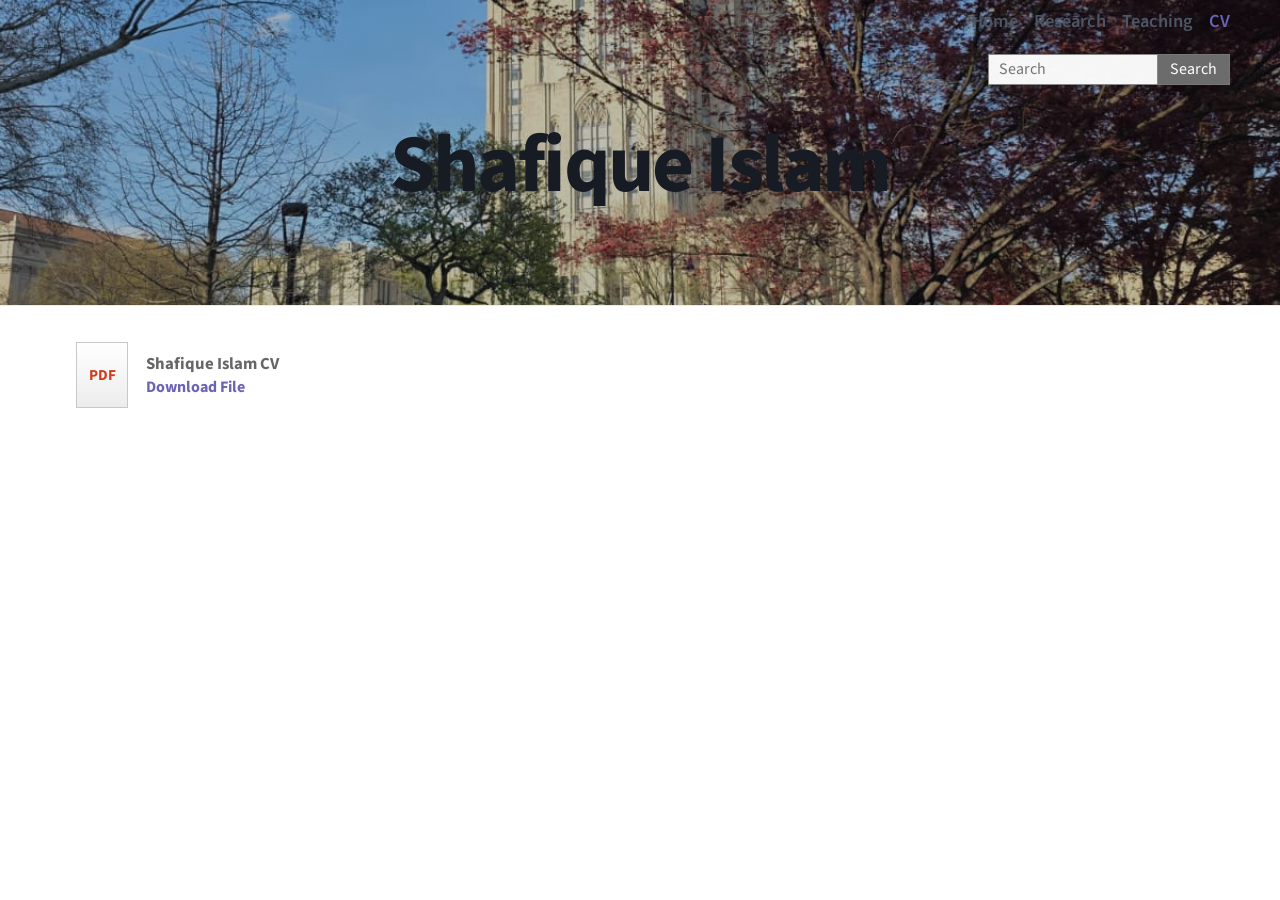
==== commit 7c38f294: "Use shared cover photo and add search bars" ====
--- a/cv.html
+++ b/cv.html
@@ -25,6 +25,10 @@
         <a href="teaching.html">Teaching</a>
         <a class="is-active" href="cv.html">CV</a>
       </nav>
+      <form class="search-shell" action="research.html">
+        <input type="search" name="q" placeholder="Search">
+        <button type="submit" aria-label="Search">Search</button>
+      </form>
       <div class="hero-title hero-title-small">
         <h1>Shafique Islam</h1>
       </div>
--- a/styles.css
+++ b/styles.css
@@ -33,7 +33,9 @@
 
 .masthead {
   min-height: 305px;
-  background: #ffffff;
+  background:
+    linear-gradient(rgba(19, 22, 28, 0.28), rgba(19, 22, 28, 0.28)),
+    url("cover%20Photo.jpeg") center/cover no-repeat;
   border-bottom: 1px solid #e7ecf0;
 }
 
@@ -77,6 +79,35 @@
   display: flex;
   gap: 1rem;
   align-items: center;
+}
+
+.search-shell {
+  position: absolute;
+  top: 3.35rem;
+  right: 0;
+  display: flex;
+  align-items: center;
+  gap: 0;
+}
+
+.search-shell input {
+  width: 170px;
+  height: 31px;
+  padding: 0 10px;
+  border: 1px solid #888888;
+  background: rgba(255, 255, 255, 0.96);
+  font: inherit;
+}
+
+.search-shell button {
+  height: 31px;
+  padding: 0 12px;
+  border: 1px solid #777777;
+  border-left: 0;
+  background: #6c6c6c;
+  color: #ffffff;
+  font: inherit;
+  cursor: pointer;
 }
 
 .page-shell {
@@ -270,6 +301,11 @@
     margin-bottom: 1rem;
   }
 
+  .search-shell {
+    position: static;
+    margin-bottom: 1rem;
+  }
+
   .hero-title,
   .hero-title-small {
     position: static;
@@ -284,7 +320,7 @@
   border-bottom: 0;
   background:
     linear-gradient(rgba(19, 22, 28, 0.34), rgba(19, 22, 28, 0.34)),
-    url("WhatsApp%20Image%202026-04-16%20at%2015.22.54.jpeg") center/cover no-repeat;
+    url("cover%20Photo.jpeg") center/cover no-repeat;
 }
 
 body.home-landing .masthead-inner {
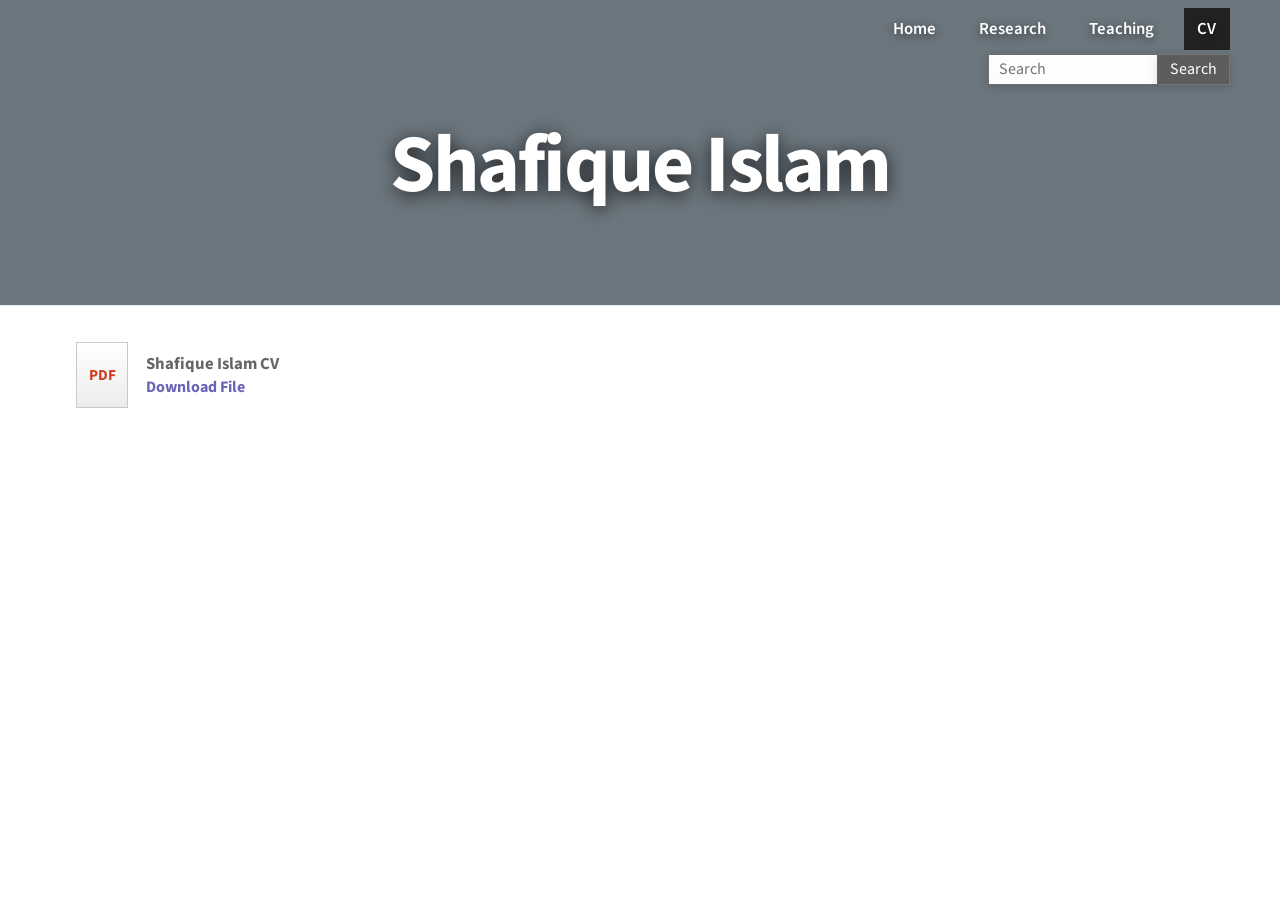
==== commit 8db0e4c5: "Update CV download file" ====
--- a/cv.html
+++ b/cv.html
@@ -42,7 +42,7 @@
           <div class="pdf-icon" aria-hidden="true">PDF</div>
           <div>
             <p class="cv-title">Shafique Islam CV</p>
-            <a class="cv-link" href="Shafique_Islam_CV.pdf" target="_blank" rel="noopener noreferrer">Download File</a>
+            <a class="cv-link" href="CV.pdf" target="_blank" rel="noopener noreferrer">Download File</a>
           </div>
         </div>
       </section>
--- a/styles.css
+++ b/styles.css
@@ -34,8 +34,9 @@
 .masthead {
   min-height: 305px;
   background:
-    linear-gradient(rgba(19, 22, 28, 0.28), rgba(19, 22, 28, 0.28)),
-    url("cover%20Photo.jpeg") center/cover no-repeat;
+    linear-gradient(rgba(10, 36, 74, 0.58), rgba(10, 36, 74, 0.58)),
+    linear-gradient(rgba(211, 168, 44, 0.28), rgba(211, 168, 44, 0.28)),
+    url("cover_logo.jpeg") center/cover no-repeat;
   border-bottom: 1px solid #e7ecf0;
 }
 
@@ -57,6 +58,7 @@
   top: 48%;
   transform: translate(-50%, -50%);
   text-align: center;
+  z-index: 1;
 }
 
 .hero-title-small {
@@ -65,11 +67,12 @@
 
 .masthead h1 {
   margin: 0;
-  color: #171b23;
+  color: #ffffff !important;
   font-family: "Source Sans 3", sans-serif;
   font-size: clamp(3.4rem, 7vw, 5.1rem);
   font-weight: 700;
   letter-spacing: -0.03em;
+  text-shadow: 0 3px 18px rgba(0, 0, 0, 0.72);
 }
 
 .top-nav {
@@ -79,6 +82,7 @@
   display: flex;
   gap: 1rem;
   align-items: center;
+  z-index: 3;
 }
 
 .search-shell {
@@ -88,15 +92,18 @@
   display: flex;
   align-items: center;
   gap: 0;
+  z-index: 3;
 }
 
 .search-shell input {
   width: 170px;
   height: 31px;
   padding: 0 10px;
-  border: 1px solid #888888;
-  background: rgba(255, 255, 255, 0.96);
+  border: 1px solid #6f6f6f;
+  background: rgba(255, 255, 255, 0.99);
   font: inherit;
+  color: #222222;
+  box-shadow: 0 2px 10px rgba(0, 0, 0, 0.18);
 }
 
 .search-shell button {
@@ -104,10 +111,11 @@
   padding: 0 12px;
   border: 1px solid #777777;
   border-left: 0;
-  background: #6c6c6c;
+  background: #5c5c5c;
   color: #ffffff;
   font: inherit;
   cursor: pointer;
+  box-shadow: 0 2px 10px rgba(0, 0, 0, 0.18);
 }
 
 .page-shell {
@@ -115,16 +123,20 @@
 }
 
 .top-nav a {
-  color: #4d5667;
-  font-size: 1.15rem;
+  color: #ffffff;
+  font-size: 1.05rem;
   font-weight: 600;
   text-decoration: none;
-  padding: 0;
+  padding: 0.55rem 0.85rem;
+  text-shadow: 0 2px 10px rgba(0, 0, 0, 0.55);
+  background: transparent;
 }
 
 .top-nav a:hover,
 .top-nav a.is-active {
-  color: var(--accent);
+  color: #ffffff;
+  background: #222222;
+  text-decoration: none;
 }
 
 .site-main {
@@ -268,6 +280,11 @@
 }
 
 @media (max-width: 900px) {
+  .masthead-inner,
+  .page-shell {
+    width: min(100% - 2rem, 1180px);
+  }
+
   .masthead {
     min-height: 230px;
   }
@@ -276,6 +293,22 @@
     min-height: 230px;
   }
 
+  .top-nav {
+    gap: 0.7rem;
+  }
+
+  .top-nav a {
+    padding: 0.5rem 0.75rem;
+  }
+
+  .search-shell input {
+    width: 150px;
+  }
+
+  .panel {
+    padding: 1.5rem 1.25rem 1.75rem;
+  }
+
   .home-panel {
     grid-template-columns: 1fr;
   }
@@ -283,35 +316,114 @@
   .home-photo img {
     max-width: 100%;
   }
+
+  .cv-download {
+    max-width: 100%;
+  }
 }
 
 @media (max-width: 640px) {
+  .masthead-inner,
+  .page-shell {
+    width: min(100% - 1.25rem, 1180px);
+  }
+
   .masthead {
-    min-height: 190px;
+    min-height: 230px;
   }
 
   .masthead-inner {
-    min-height: 190px;
+    min-height: 230px;
+    padding-top: 0.85rem;
   }
 
   .top-nav {
     position: static;
-    justify-content: flex-end;
+    justify-content: center;
     flex-wrap: wrap;
-    margin-bottom: 1rem;
+    gap: 0.55rem;
+    margin-bottom: 0.85rem;
   }
 
   .search-shell {
     position: static;
-    margin-bottom: 1rem;
+    width: 100%;
+    margin-bottom: 0.85rem;
+  }
+
+  .search-shell input {
+    width: 100%;
+    min-width: 0;
   }
 
   .hero-title,
   .hero-title-small {
     position: static;
     transform: none;
-    text-align: left;
+    text-align: center;
+    padding-top: 0.6rem;
+  }
+
+  .masthead h1 {
+    font-size: clamp(2.3rem, 11vw, 3.2rem);
+    line-height: 1.05;
+  }
+
+  .site-main {
     padding-top: 1rem;
+  }
+
+  .panel {
+    padding: 1.25rem 1rem 1.5rem;
+  }
+
+  .section-heading {
+    font-size: 1.1rem;
+  }
+
+  .research-entry ul {
+    margin-left: 1.1rem;
+  }
+
+  .cv-download {
+    align-items: flex-start;
+  }
+}
+
+@media (max-width: 480px) {
+  .masthead {
+    min-height: 250px;
+  }
+
+  .masthead-inner {
+    min-height: 250px;
+  }
+
+  .top-nav a {
+    font-size: 0.98rem;
+    padding: 0.48rem 0.65rem;
+  }
+
+  .search-shell button {
+    padding: 0 11px;
+  }
+
+  .home-copy h2 {
+    font-size: 1.6rem;
+  }
+
+  .home-copy p,
+  .research-entry p,
+  .section-intro,
+  .intro-text p,
+  .research-entry li {
+    font-size: 1rem;
+  }
+
+  .pdf-icon {
+    width: 46px;
+    height: 58px;
+    font-size: 0.85rem;
   }
 }
 
@@ -319,8 +431,9 @@
   min-height: 300px;
   border-bottom: 0;
   background:
-    linear-gradient(rgba(19, 22, 28, 0.34), rgba(19, 22, 28, 0.34)),
-    url("cover%20Photo.jpeg") center/cover no-repeat;
+    linear-gradient(rgba(10, 36, 74, 0.58), rgba(10, 36, 74, 0.58)),
+    linear-gradient(rgba(211, 168, 44, 0.28), rgba(211, 168, 44, 0.28)),
+    url("cover_logo.jpeg") center/cover no-repeat;
 }
 
 body.home-landing .masthead-inner {
@@ -332,9 +445,10 @@
 }
 
 body.home-landing .top-nav a {
-  color: #2b2f33;
+  color: #ffffff;
   font-size: 1.05rem;
   padding: 0.55rem 0.85rem;
+  text-shadow: 0 2px 10px rgba(0, 0, 0, 0.55);
 }
 
 body.home-landing .top-nav a:hover,
@@ -428,29 +542,97 @@
 
 @media (max-width: 900px) {
   body.home-landing .masthead {
-    min-height: 220px;
+    min-height: 240px;
   }
 
   body.home-landing .masthead-inner {
-    min-height: 220px;
+    min-height: 240px;
+  }
+
+  body.home-landing .hero-title {
+    top: 56%;
+  }
+
+  body.home-landing .home-panel {
+    grid-template-columns: 1fr;
+    gap: 1.4rem;
+  }
+
+  body.home-landing .home-photo img {
+    max-width: 100%;
   }
 }
 
 @media (max-width: 640px) {
   body.home-landing .masthead {
-    min-height: 200px;
+    min-height: 260px;
   }
 
   body.home-landing .masthead-inner {
-    min-height: 200px;
+    min-height: 260px;
   }
 
   body.home-landing .site-wordmark {
     position: static;
-    margin-bottom: 0.8rem;
+    left: auto;
+    top: auto;
+    margin-bottom: 0.55rem;
+    font-size: 0.92rem;
+    text-align: center;
+  }
+
+  body.home-landing .top-nav {
+    justify-content: center;
+  }
+
+  body.home-landing .search-shell {
+    width: 100%;
+  }
+
+  body.home-landing .hero-title {
+    top: auto;
+  }
+
+  body.home-landing .masthead h1 {
+    font-size: clamp(2.4rem, 11vw, 3.6rem);
   }
 
   body.home-landing .hero-rule {
-    margin-left: 0;
-  }
-}
+    width: min(82vw, 420px);
+    margin: 0.75rem auto 0;
+  }
+
+  body.home-landing .panel {
+    padding: 1.25rem 1rem 1.5rem;
+  }
+
+  body.home-landing .home-panel {
+    gap: 1.1rem;
+  }
+
+  body.home-landing .home-copy h2 {
+    font-size: 2.3rem;
+  }
+
+  body.home-landing .welcome-copy {
+    padding-top: 0;
+  }
+
+  body.home-landing .welcome-copy p {
+    font-size: 0.98rem;
+  }
+}
+
+@media (max-width: 480px) {
+  body.home-landing .masthead {
+    min-height: 280px;
+  }
+
+  body.home-landing .masthead-inner {
+    min-height: 280px;
+  }
+
+  body.home-landing .home-copy h2 {
+    font-size: 2rem;
+  }
+}
